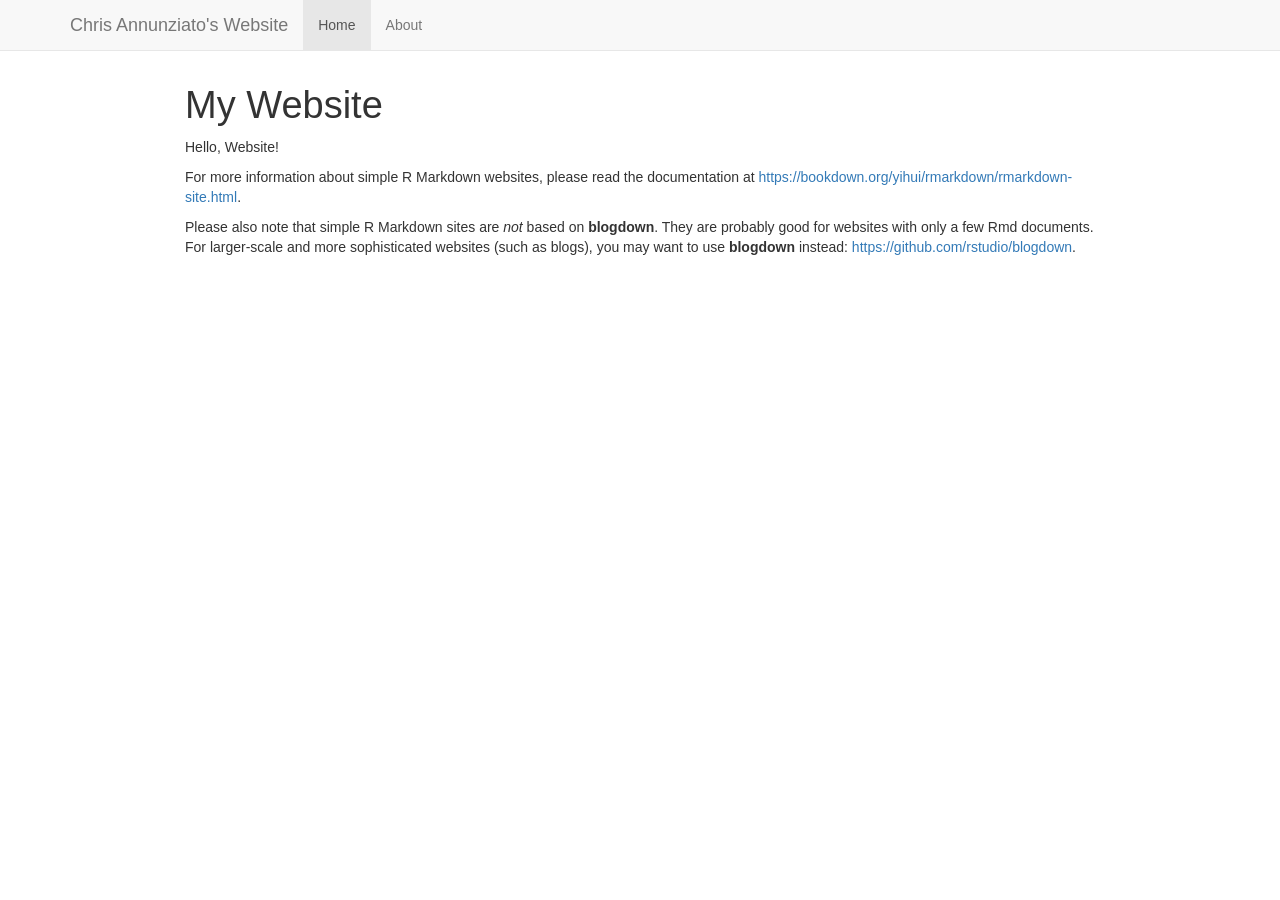
==== docs/index.html @ 18cbcf81 "first commit" ====
<!DOCTYPE html>

<html>

<head>

<meta charset="utf-8" />
<meta name="generator" content="pandoc" />
<meta http-equiv="X-UA-Compatible" content="IE=EDGE" />




<title>My Website</title>

<script src="site_libs/header-attrs-2.30/header-attrs.js"></script>
<script src="site_libs/jquery-3.6.0/jquery-3.6.0.min.js"></script>
<meta name="viewport" content="width=device-width, initial-scale=1" />
<link href="site_libs/bootstrap-3.3.5/css/bootstrap.min.css" rel="stylesheet" />
<script src="site_libs/bootstrap-3.3.5/js/bootstrap.min.js"></script>
<script src="site_libs/bootstrap-3.3.5/shim/html5shiv.min.js"></script>
<script src="site_libs/bootstrap-3.3.5/shim/respond.min.js"></script>
<style>h1 {font-size: 34px;}
       h1.title {font-size: 38px;}
       h2 {font-size: 30px;}
       h3 {font-size: 24px;}
       h4 {font-size: 18px;}
       h5 {font-size: 16px;}
       h6 {font-size: 12px;}
       code {color: inherit; background-color: rgba(0, 0, 0, 0.04);}
       pre:not([class]) { background-color: white }</style>
<script src="site_libs/navigation-1.1/tabsets.js"></script>
<link href="site_libs/highlightjs-9.12.0/default.css" rel="stylesheet" />
<script src="site_libs/highlightjs-9.12.0/highlight.js"></script>

<style type="text/css">
  code{white-space: pre-wrap;}
  span.smallcaps{font-variant: small-caps;}
  span.underline{text-decoration: underline;}
  div.column{display: inline-block; vertical-align: top; width: 50%;}
  div.hanging-indent{margin-left: 1.5em; text-indent: -1.5em;}
  ul.task-list{list-style: none;}
    </style>

<style type="text/css">code{white-space: pre;}</style>
<script type="text/javascript">
if (window.hljs) {
  hljs.configure({languages: []});
  hljs.initHighlightingOnLoad();
  if (document.readyState && document.readyState === "complete") {
    window.setTimeout(function() { hljs.initHighlighting(); }, 0);
  }
}
</script>









<style type = "text/css">
.main-container {
  max-width: 940px;
  margin-left: auto;
  margin-right: auto;
}
img {
  max-width:100%;
}
.tabbed-pane {
  padding-top: 12px;
}
.html-widget {
  margin-bottom: 20px;
}
button.code-folding-btn:focus {
  outline: none;
}
summary {
  display: list-item;
}
details > summary > p:only-child {
  display: inline;
}
pre code {
  padding: 0;
}
</style>


<style type="text/css">
.dropdown-submenu {
  position: relative;
}
.dropdown-submenu>.dropdown-menu {
  top: 0;
  left: 100%;
  margin-top: -6px;
  margin-left: -1px;
  border-radius: 0 6px 6px 6px;
}
.dropdown-submenu:hover>.dropdown-menu {
  display: block;
}
.dropdown-submenu>a:after {
  display: block;
  content: " ";
  float: right;
  width: 0;
  height: 0;
  border-color: transparent;
  border-style: solid;
  border-width: 5px 0 5px 5px;
  border-left-color: #cccccc;
  margin-top: 5px;
  margin-right: -10px;
}
.dropdown-submenu:hover>a:after {
  border-left-color: #adb5bd;
}
.dropdown-submenu.pull-left {
  float: none;
}
.dropdown-submenu.pull-left>.dropdown-menu {
  left: -100%;
  margin-left: 10px;
  border-radius: 6px 0 6px 6px;
}
</style>

<script type="text/javascript">
// manage active state of menu based on current page
$(document).ready(function () {
  // active menu anchor
  href = window.location.pathname
  href = href.substr(href.lastIndexOf('/') + 1)
  if (href === "")
    href = "index.html";
  var menuAnchor = $('a[href="' + href + '"]');

  // mark the anchor link active (and if it's in a dropdown, also mark that active)
  var dropdown = menuAnchor.closest('li.dropdown');
  if (window.bootstrap) { // Bootstrap 4+
    menuAnchor.addClass('active');
    dropdown.find('> .dropdown-toggle').addClass('active');
  } else { // Bootstrap 3
    menuAnchor.parent().addClass('active');
    dropdown.addClass('active');
  }

  // Navbar adjustments
  var navHeight = $(".navbar").first().height() + 15;
  var style = document.createElement('style');
  var pt = "padding-top: " + navHeight + "px; ";
  var mt = "margin-top: -" + navHeight + "px; ";
  var css = "";
  // offset scroll position for anchor links (for fixed navbar)
  for (var i = 1; i <= 6; i++) {
    css += ".section h" + i + "{ " + pt + mt + "}\n";
  }
  style.innerHTML = "body {" + pt + "padding-bottom: 40px; }\n" + css;
  document.head.appendChild(style);
});
</script>

<!-- tabsets -->

<style type="text/css">
.tabset-dropdown > .nav-tabs {
  display: inline-table;
  max-height: 500px;
  min-height: 44px;
  overflow-y: auto;
  border: 1px solid #ddd;
  border-radius: 4px;
}

.tabset-dropdown > .nav-tabs > li.active:before, .tabset-dropdown > .nav-tabs.nav-tabs-open:before {
  content: "\e259";
  font-family: 'Glyphicons Halflings';
  display: inline-block;
  padding: 10px;
  border-right: 1px solid #ddd;
}

.tabset-dropdown > .nav-tabs.nav-tabs-open > li.active:before {
  content: "\e258";
  font-family: 'Glyphicons Halflings';
  border: none;
}

.tabset-dropdown > .nav-tabs > li.active {
  display: block;
}

.tabset-dropdown > .nav-tabs > li > a,
.tabset-dropdown > .nav-tabs > li > a:focus,
.tabset-dropdown > .nav-tabs > li > a:hover {
  border: none;
  display: inline-block;
  border-radius: 4px;
  background-color: transparent;
}

.tabset-dropdown > .nav-tabs.nav-tabs-open > li {
  display: block;
  float: none;
}

.tabset-dropdown > .nav-tabs > li {
  display: none;
}
</style>

<!-- code folding -->




</head>

<body>


<div class="container-fluid main-container">




<div class="navbar navbar-default  navbar-fixed-top" role="navigation">
  <div class="container">
    <div class="navbar-header">
      <button type="button" class="navbar-toggle collapsed" data-toggle="collapse" data-bs-toggle="collapse" data-target="#navbar" data-bs-target="#navbar">
        <span class="icon-bar"></span>
        <span class="icon-bar"></span>
        <span class="icon-bar"></span>
      </button>
      <a class="navbar-brand" href="index.html">Chris Annunziato's Website</a>
    </div>
    <div id="navbar" class="navbar-collapse collapse">
      <ul class="nav navbar-nav">
        <li>
  <a href="index.html">Home</a>
</li>
<li>
  <a href="about.html">About</a>
</li>
      </ul>
      <ul class="nav navbar-nav navbar-right">
        
      </ul>
    </div><!--/.nav-collapse -->
  </div><!--/.container -->
</div><!--/.navbar -->

<div id="header">



<h1 class="title toc-ignore">My Website</h1>

</div>


<p>Hello, Website!</p>
<p>For more information about simple R Markdown websites, please read
the documentation at <a
href="https://bookdown.org/yihui/rmarkdown/rmarkdown-site.html"
class="uri">https://bookdown.org/yihui/rmarkdown/rmarkdown-site.html</a>.</p>
<p>Please also note that simple R Markdown sites are <em>not</em> based
on <strong>blogdown</strong>. They are probably good for websites with
only a few Rmd documents. For larger-scale and more sophisticated
websites (such as blogs), you may want to use <strong>blogdown</strong>
instead: <a href="https://github.com/rstudio/blogdown"
class="uri">https://github.com/rstudio/blogdown</a>.</p>




</div>

<script>

// add bootstrap table styles to pandoc tables
function bootstrapStylePandocTables() {
  $('tr.odd').parent('tbody').parent('table').addClass('table table-condensed');
}
$(document).ready(function () {
  bootstrapStylePandocTables();
});


</script>

<!-- tabsets -->

<script>
$(document).ready(function () {
  window.buildTabsets("TOC");
});

$(document).ready(function () {
  $('.tabset-dropdown > .nav-tabs > li').click(function () {
    $(this).parent().toggleClass('nav-tabs-open');
  });
});
</script>

<!-- code folding -->


<!-- dynamically load mathjax for compatibility with self-contained -->
<script>
  (function () {
    var script = document.createElement("script");
    script.type = "text/javascript";
    script.src  = "https://mathjax.rstudio.com/latest/MathJax.js?config=TeX-AMS-MML_HTMLorMML";
    document.getElementsByTagName("head")[0].appendChild(script);
  })();
</script>

</body>
</html>
---- docs/site_libs/highlightjs-9.12.0/default.css ----
.hljs-literal {
  color: #990073;
}

.hljs-number {
  color: #099;
}

.hljs-comment {
  color: #998;
  font-style: italic;
}

.hljs-keyword {
  color: #900;
  font-weight: bold;
}

.hljs-string {
  color: #d14;
}
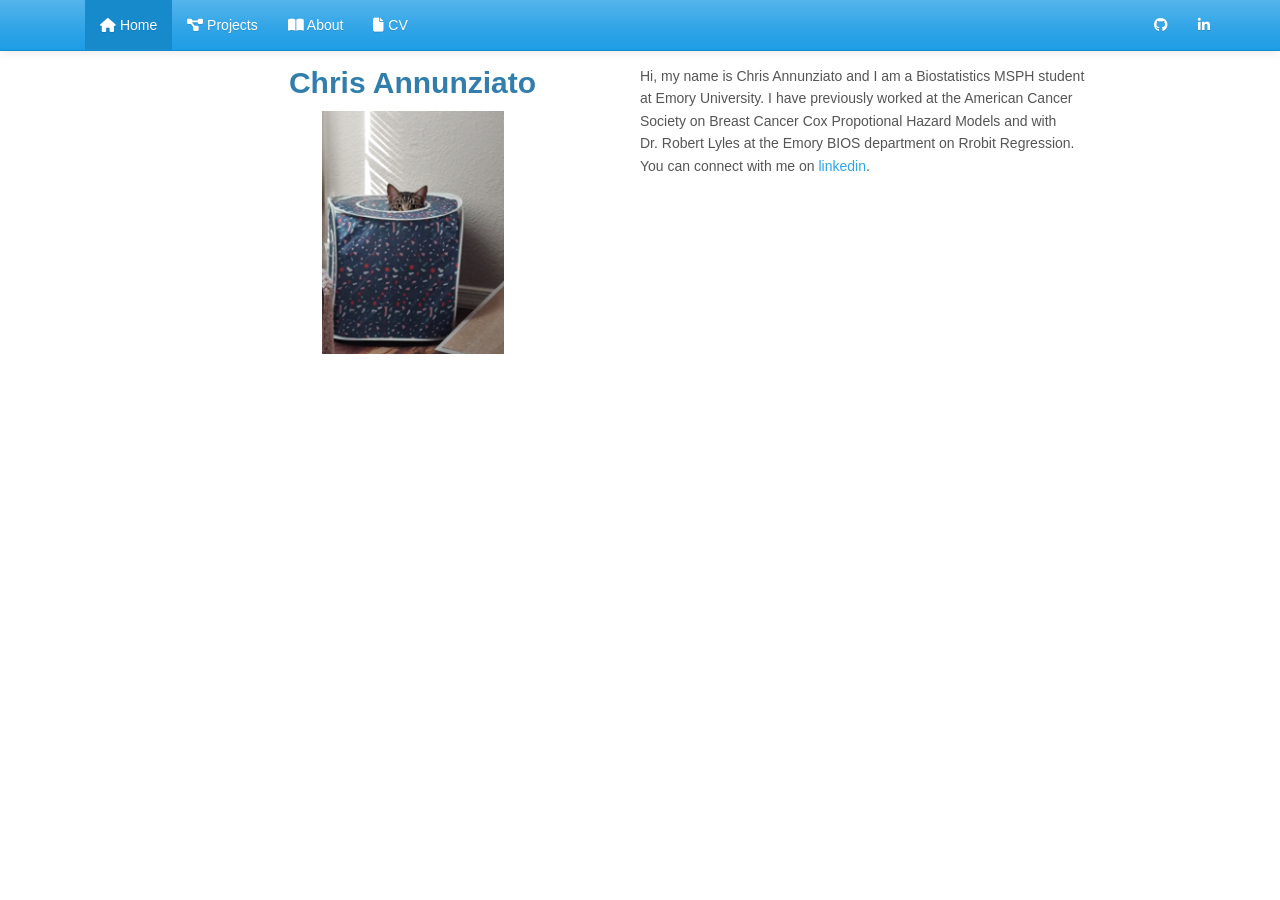
==== commit c9b9e46e: "updated pages and added cv/projects" ====
--- a/docs/index.html
+++ b/docs/index.html
@@ -11,12 +11,12 @@
 
 
 
-<title>My Website</title>
+<title>index.knit</title>
 
 <script src="site_libs/header-attrs-2.30/header-attrs.js"></script>
 <script src="site_libs/jquery-3.6.0/jquery-3.6.0.min.js"></script>
 <meta name="viewport" content="width=device-width, initial-scale=1" />
-<link href="site_libs/bootstrap-3.3.5/css/bootstrap.min.css" rel="stylesheet" />
+<link href="site_libs/bootstrap-3.3.5/css/cerulean.min.css" rel="stylesheet" />
 <script src="site_libs/bootstrap-3.3.5/js/bootstrap.min.js"></script>
 <script src="site_libs/bootstrap-3.3.5/shim/html5shiv.min.js"></script>
 <script src="site_libs/bootstrap-3.3.5/shim/respond.min.js"></script>
@@ -32,6 +32,8 @@
 <script src="site_libs/navigation-1.1/tabsets.js"></script>
 <link href="site_libs/highlightjs-9.12.0/default.css" rel="stylesheet" />
 <script src="site_libs/highlightjs-9.12.0/highlight.js"></script>
+<link href="site_libs/font-awesome-6.5.2/css/all.min.css" rel="stylesheet" />
+<link href="site_libs/font-awesome-6.5.2/css/v4-shims.min.css" rel="stylesheet" />
 
 <style type="text/css">
   code{white-space: pre-wrap;}
@@ -58,6 +60,7 @@
 
 
 
+<link rel="stylesheet" href="style.css" type="text/css" />
 
 
 
@@ -238,19 +241,52 @@
         <span class="icon-bar"></span>
         <span class="icon-bar"></span>
       </button>
-      <a class="navbar-brand" href="index.html">Chris Annunziato's Website</a>
+      <a class="navbar-brand" href="index.html"></a>
     </div>
     <div id="navbar" class="navbar-collapse collapse">
       <ul class="nav navbar-nav">
         <li>
-  <a href="index.html">Home</a>
+  <a href="index.html">
+    <span class="fa fa-home"></span>
+     
+    Home
+  </a>
 </li>
 <li>
-  <a href="about.html">About</a>
+  <a href="projects.html">
+    <span class="fa fa-diagram-project"></span>
+     
+    Projects
+  </a>
+</li>
+<li>
+  <a href="about.html">
+    <span class="fa fa-book-open"></span>
+     
+    About
+  </a>
+</li>
+<li>
+  <a href="files/CV.pdf">
+    <span class="fa fa-file"></span>
+     
+    CV
+  </a>
 </li>
       </ul>
       <ul class="nav navbar-nav navbar-right">
-        
+        <li>
+  <a href="https://github.com/cannun2">
+    <span class="fa fa-github"></span>
+     
+  </a>
+</li>
+<li>
+  <a href="https://www.linkedin.com/in/chris-annunziato-53b159280/">
+    <span class="fa fa-linkedin"></span>
+     
+  </a>
+</li>
       </ul>
     </div><!--/.nav-collapse -->
   </div><!--/.container -->
@@ -260,22 +296,25 @@
 
 
 
-<h1 class="title toc-ignore">My Website</h1>
-
-</div>
-
-
-<p>Hello, Website!</p>
-<p>For more information about simple R Markdown websites, please read
-the documentation at <a
-href="https://bookdown.org/yihui/rmarkdown/rmarkdown-site.html"
-class="uri">https://bookdown.org/yihui/rmarkdown/rmarkdown-site.html</a>.</p>
-<p>Please also note that simple R Markdown sites are <em>not</em> based
-on <strong>blogdown</strong>. They are probably good for websites with
-only a few Rmd documents. For larger-scale and more sophisticated
-websites (such as blogs), you may want to use <strong>blogdown</strong>
-instead: <a href="https://github.com/rstudio/blogdown"
-class="uri">https://github.com/rstudio/blogdown</a>.</p>
+
+</div>
+
+
+<div class="columns">
+<div class="column" style="text-align: center;">
+<div id="chris-annunziato" class="section level2">
+<h2>Chris Annunziato</h2>
+<p><img src="images/Henry.jpg" width="40%" style="display: block; margin: auto;" /></p>
+</div>
+</div><div class="column" style="text-align: left;">
+<p>Hi, my name is Chris Annunziato and I am a Biostatistics MSPH student
+at Emory University. I have previously worked at the American Cancer
+Society on Breast Cancer Cox Propotional Hazard Models and with
+Dr. Robert Lyles at the Emory BIOS department on Rrobit Regression. You
+can connect with me on <a
+href="https://www.linkedin.com/in/chris-annunziato-53b159280/">linkedin</a>.</p>
+</div>
+</div>
 
 
 
--- a/docs/site_libs/font-awesome-6.5.2/css/v4-shims.min.css
+++ b/docs/site_libs/font-awesome-6.5.2/css/v4-shims.min.css
@@ -0,0 +1,6 @@
+/*!
+ * Font Awesome Free 6.5.2 by @fontawesome - https://fontawesome.com
+ * License - https://fontawesome.com/license/free (Icons: CC BY 4.0, Fonts: SIL OFL 1.1, Code: MIT License)
+ * Copyright 2024 Fonticons, Inc.
+ */
+.fa.fa-glass:before{content:"\f000"}.fa.fa-envelope-o{font-family:"Font Awesome 6 Free";font-weight:400}.fa.fa-envelope-o:before{content:"\f0e0"}.fa.fa-star-o{font-family:"Font Awesome 6 Free";font-weight:400}.fa.fa-star-o:before{content:"\f005"}.fa.fa-close:before,.fa.fa-remove:before{content:"\f00d"}.fa.fa-gear:before{content:"\f013"}.fa.fa-trash-o{font-family:"Font Awesome 6 Free";font-weight:400}.fa.fa-trash-o:before{content:"\f2ed"}.fa.fa-home:before{content:"\f015"}.fa.fa-file-o{font-family:"Font Awesome 6 Free";font-weight:400}.fa.fa-file-o:before{content:"\f15b"}.fa.fa-clock-o{font-family:"Font Awesome 6 Free";font-weight:400}.fa.fa-clock-o:before{content:"\f017"}.fa.fa-arrow-circle-o-down{font-family:"Font Awesome 6 Free";font-weight:400}.fa.fa-arrow-circle-o-down:before{content:"\f358"}.fa.fa-arrow-circle-o-up{font-family:"Font Awesome 6 Free";font-weight:400}.fa.fa-arrow-circle-o-up:before{content:"\f35b"}.fa.fa-play-circle-o{font-family:"Font Awesome 6 Free";font-weight:400}.fa.fa-play-circle-o:before{content:"\f144"}.fa.fa-repeat:before,.fa.fa-rotate-right:before{content:"\f01e"}.fa.fa-refresh:before{content:"\f021"}.fa.fa-list-alt{font-family:"Font Awesome 6 Free";font-weight:400}.fa.fa-list-alt:before{content:"\f022"}.fa.fa-dedent:before{content:"\f03b"}.fa.fa-video-camera:before{content:"\f03d"}.fa.fa-picture-o{font-family:"Font Awesome 6 Free";font-weight:400}.fa.fa-picture-o:before{content:"\f03e"}.fa.fa-photo{font-family:"Font Awesome 6 Free";font-weight:400}.fa.fa-photo:before{content:"\f03e"}.fa.fa-image{font-family:"Font Awesome 6 Free";font-weight:400}.fa.fa-image:before{content:"\f03e"}.fa.fa-map-marker:before{content:"\f3c5"}.fa.fa-pencil-square-o{font-family:"Font Awesome 6 Free";font-weight:400}.fa.fa-pencil-square-o:before{content:"\f044"}.fa.fa-edit{font-family:"Font Awesome 6 Free";font-weight:400}.fa.fa-edit:before{content:"\f044"}.fa.fa-share-square-o:before{content:"\f14d"}.fa.fa-check-square-o{font-family:"Font Awesome 6 Free";font-weight:400}.fa.fa-check-square-o:before{content:"\f14a"}.fa.fa-arrows:before{content:"\f0b2"}.fa.fa-times-circle-o{font-family:"Font Awesome 6 Free";font-weight:400}.fa.fa-times-circle-o:before{content:"\f057"}.fa.fa-check-circle-o{font-family:"Font Awesome 6 Free";font-weight:400}.fa.fa-check-circle-o:before{content:"\f058"}.fa.fa-mail-forward:before{content:"\f064"}.fa.fa-expand:before{content:"\f424"}.fa.fa-compress:before{content:"\f422"}.fa.fa-eye,.fa.fa-eye-slash{font-family:"Font Awesome 6 Free";font-weight:400}.fa.fa-warning:before{content:"\f071"}.fa.fa-calendar:before{content:"\f073"}.fa.fa-arrows-v:before{content:"\f338"}.fa.fa-arrows-h:before{content:"\f337"}.fa.fa-bar-chart-o:before,.fa.fa-bar-chart:before{content:"\e0e3"}.fa.fa-twitter-square{font-family:"Font Awesome 6 Brands";font-weight:400}.fa.fa-twitter-square:before{content:"\f081"}.fa.fa-facebook-square{font-family:"Font Awesome 6 Brands";font-weight:400}.fa.fa-facebook-square:before{content:"\f082"}.fa.fa-gears:before{content:"\f085"}.fa.fa-thumbs-o-up{font-family:"Font Awesome 6 Free";font-weight:400}.fa.fa-thumbs-o-up:before{content:"\f164"}.fa.fa-thumbs-o-down{font-family:"Font Awesome 6 Free";font-weight:400}.fa.fa-thumbs-o-down:before{content:"\f165"}.fa.fa-heart-o{font-family:"Font Awesome 6 Free";font-weight:400}.fa.fa-heart-o:before{content:"\f004"}.fa.fa-sign-out:before{content:"\f2f5"}.fa.fa-linkedin-square{font-family:"Font Awesome 6 Brands";font-weight:400}.fa.fa-linkedin-square:before{content:"\f08c"}.fa.fa-thumb-tack:before{content:"\f08d"}.fa.fa-external-link:before{content:"\f35d"}.fa.fa-sign-in:before{content:"\f2f6"}.fa.fa-github-square{font-family:"Font Awesome 6 Brands";font-weight:400}.fa.fa-github-square:before{content:"\f092"}.fa.fa-lemon-o{font-family:"Font Awesome 6 Free";font-weight:400}.fa.fa-lemon-o:before{content:"\f094"}.fa.fa-square-o{font-family:"Font Awesome 6 Free";font-weight:400}.fa.fa-square-o:before{content:"\f0c8"}.fa.fa-bookmark-o{font-family:"Font Awesome 6 Free";font-weight:400}.fa.fa-bookmark-o:before{content:"\f02e"}.fa.fa-facebook,.fa.fa-twitter{font-family:"Font Awesome 6 Brands";font-weight:400}.fa.fa-facebook:before{content:"\f39e"}.fa.fa-facebook-f{font-family:"Font Awesome 6 Brands";font-weight:400}.fa.fa-facebook-f:before{content:"\f39e"}.fa.fa-github{font-family:"Font Awesome 6 Brands";font-weight:400}.fa.fa-credit-card{font-family:"Font Awesome 6 Free";font-weight:400}.fa.fa-feed:before{content:"\f09e"}.fa.fa-hdd-o{font-family:"Font Awesome 6 Free";font-weight:400}.fa.fa-hdd-o:before{content:"\f0a0"}.fa.fa-hand-o-right{font-family:"Font Awesome 6 Free";font-weight:400}.fa.fa-hand-o-right:before{content:"\f0a4"}.fa.fa-hand-o-left{font-family:"Font Awesome 6 Free";font-weight:400}.fa.fa-hand-o-left:before{content:"\f0a5"}.fa.fa-hand-o-up{font-family:"Font Awesome 6 Free";font-weight:400}.fa.fa-hand-o-up:before{content:"\f0a6"}.fa.fa-hand-o-down{font-family:"Font Awesome 6 Free";font-weight:400}.fa.fa-hand-o-down:before{content:"\f0a7"}.fa.fa-globe:before{content:"\f57d"}.fa.fa-tasks:before{content:"\f828"}.fa.fa-arrows-alt:before{content:"\f31e"}.fa.fa-group:before{content:"\f0c0"}.fa.fa-chain:before{content:"\f0c1"}.fa.fa-cut:before{content:"\f0c4"}.fa.fa-files-o{font-family:"Font Awesome 6 Free";font-weight:400}.fa.fa-files-o:before{content:"\f0c5"}.fa.fa-floppy-o{font-family:"Font Awesome 6 Free";font-weight:400}.fa.fa-floppy-o:before{content:"\f0c7"}.fa.fa-save{font-family:"Font Awesome 6 Free";font-weight:400}.fa.fa-save:before{content:"\f0c7"}.fa.fa-navicon:before,.fa.fa-reorder:before{content:"\f0c9"}.fa.fa-magic:before{content:"\e2ca"}.fa.fa-pinterest,.fa.fa-pinterest-square{font-family:"Font Awesome 6 Brands";font-weight:400}.fa.fa-pinterest-square:before{content:"\f0d3"}.fa.fa-google-plus-square{font-family:"Font Awesome 6 Brands";font-weight:400}.fa.fa-google-plus-square:before{content:"\f0d4"}.fa.fa-google-plus{font-family:"Font Awesome 6 Brands";font-weight:400}.fa.fa-google-plus:before{content:"\f0d5"}.fa.fa-money:before{content:"\f3d1"}.fa.fa-unsorted:before{content:"\f0dc"}.fa.fa-sort-desc:before{content:"\f0dd"}.fa.fa-sort-asc:before{content:"\f0de"}.fa.fa-linkedin{font-family:"Font Awesome 6 Brands";font-weight:400}.fa.fa-linkedin:before{content:"\f0e1"}.fa.fa-rotate-left:before{content:"\f0e2"}.fa.fa-legal:before{content:"\f0e3"}.fa.fa-dashboard:before,.fa.fa-tachometer:before{content:"\f625"}.fa.fa-comment-o{font-family:"Font Awesome 6 Free";font-weight:400}.fa.fa-comment-o:before{content:"\f075"}.fa.fa-comments-o{font-family:"Font Awesome 6 Free";font-weight:400}.fa.fa-comments-o:before{content:"\f086"}.fa.fa-flash:before{content:"\f0e7"}.fa.fa-clipboard:before{content:"\f0ea"}.fa.fa-lightbulb-o{font-family:"Font Awesome 6 Free";font-weight:400}.fa.fa-lightbulb-o:before{content:"\f0eb"}.fa.fa-exchange:before{content:"\f362"}.fa.fa-cloud-download:before{content:"\f0ed"}.fa.fa-cloud-upload:before{content:"\f0ee"}.fa.fa-bell-o{font-family:"Font Awesome 6 Free";font-weight:400}.fa.fa-bell-o:before{content:"\f0f3"}.fa.fa-cutlery:before{content:"\f2e7"}.fa.fa-file-text-o{font-family:"Font Awesome 6 Free";font-weight:400}.fa.fa-file-text-o:before{content:"\f15c"}.fa.fa-building-o{font-family:"Font Awesome 6 Free";font-weight:400}.fa.fa-building-o:before{content:"\f1ad"}.fa.fa-hospital-o{font-family:"Font Awesome 6 Free";font-weight:400}.fa.fa-hospital-o:before{content:"\f0f8"}.fa.fa-tablet:before{content:"\f3fa"}.fa.fa-mobile-phone:before,.fa.fa-mobile:before{content:"\f3cd"}.fa.fa-circle-o{font-family:"Font Awesome 6 Free";font-weight:400}.fa.fa-circle-o:before{content:"\f111"}.fa.fa-mail-reply:before{content:"\f3e5"}.fa.fa-github-alt{font-family:"Font Awesome 6 Brands";font-weight:400}.fa.fa-folder-o{font-family:"Font Awesome 6 Free";font-weight:400}.fa.fa-folder-o:before{content:"\f07b"}.fa.fa-folder-open-o{font-family:"Font Awesome 6 Free";font-weight:400}.fa.fa-folder-open-o:before{content:"\f07c"}.fa.fa-smile-o{font-family:"Font Awesome 6 Free";font-weight:400}.fa.fa-smile-o:before{content:"\f118"}.fa.fa-frown-o{font-family:"Font Awesome 6 Free";font-weight:400}.fa.fa-frown-o:before{content:"\f119"}.fa.fa-meh-o{font-family:"Font Awesome 6 Free";font-weight:400}.fa.fa-meh-o:before{content:"\f11a"}.fa.fa-keyboard-o{font-family:"Font Awesome 6 Free";font-weight:400}.fa.fa-keyboard-o:before{content:"\f11c"}.fa.fa-flag-o{font-family:"Font Awesome 6 Free";font-weight:400}.fa.fa-flag-o:before{content:"\f024"}.fa.fa-mail-reply-all:before{content:"\f122"}.fa.fa-star-half-o{font-family:"Font Awesome 6 Free";font-weight:400}.fa.fa-star-half-o:before{content:"\f5c0"}.fa.fa-star-half-empty{font-family:"Font Awesome 6 Free";font-weight:400}.fa.fa-star-half-empty:before{content:"\f5c0"}.fa.fa-star-half-full{font-family:"Font Awesome 6 Free";font-weight:400}.fa.fa-star-half-full:before{content:"\f5c0"}.fa.fa-code-fork:before{content:"\f126"}.fa.fa-chain-broken:before,.fa.fa-unlink:before{content:"\f127"}.fa.fa-calendar-o{font-family:"Font Awesome 6 Free";font-weight:400}.fa.fa-calendar-o:before{content:"\f133"}.fa.fa-css3,.fa.fa-html5,.fa.fa-maxcdn{font-family:"Font Awesome 6 Brands";font-weight:400}.fa.fa-unlock-alt:before{content:"\f09c"}.fa.fa-minus-square-o{font-family:"Font Awesome 6 Free";font-weight:400}.fa.fa-minus-square-o:before{content:"\f146"}.fa.fa-level-up:before{content:"\f3bf"}.fa.fa-level-down:before{content:"\f3be"}.fa.fa-pencil-square:before{content:"\f14b"}.fa.fa-external-link-square:before{content:"\f360"}.fa.fa-compass{font-family:"Font Awesome 6 Free";font-weight:400}.fa.fa-caret-square-o-down{font-family:"Font Awesome 6 Free";font-weight:400}.fa.fa-caret-square-o-down:before{content:"\f150"}.fa.fa-toggle-down{font-family:"Font Awesome 6 Free";font-weight:400}.fa.fa-toggle-down:before{content:"\f150"}.fa.fa-caret-square-o-up{font-family:"Font Awesome 6 Free";font-weight:400}.fa.fa-caret-square-o-up:before{content:"\f151"}.fa.fa-toggle-up{font-family:"Font Awesome 6 Free";font-weight:400}.fa.fa-toggle-up:before{content:"\f151"}.fa.fa-caret-square-o-right{font-family:"Font Awesome 6 Free";font-weight:400}.fa.fa-caret-square-o-right:before{content:"\f152"}.fa.fa-toggle-right{font-family:"Font Awesome 6 Free";font-weight:400}.fa.fa-toggle-right:before{content:"\f152"}.fa.fa-eur:before,.fa.fa-euro:before{content:"\f153"}.fa.fa-gbp:before{content:"\f154"}.fa.fa-dollar:before,.fa.fa-usd:before{content:"\24"}.fa.fa-inr:before,.fa.fa-rupee:before{content:"\e1bc"}.fa.fa-cny:before,.fa.fa-jpy:before,.fa.fa-rmb:before,.fa.fa-yen:before{content:"\f157"}.fa.fa-rouble:before,.fa.fa-rub:before,.fa.fa-ruble:before{content:"\f158"}.fa.fa-krw:before,.fa.fa-won:before{content:"\f159"}.fa.fa-bitcoin,.fa.fa-btc{font-family:"Font Awesome 6 Brands";font-weight:400}.fa.fa-bitcoin:before{content:"\f15a"}.fa.fa-file-text:before{content:"\f15c"}.fa.fa-sort-alpha-asc:before{content:"\f15d"}.fa.fa-sort-alpha-desc:before{content:"\f881"}.fa.fa-sort-amount-asc:before{content:"\f884"}.fa.fa-sort-amount-desc:before{content:"\f160"}.fa.fa-sort-numeric-asc:before{content:"\f162"}.fa.fa-sort-numeric-desc:before{content:"\f886"}.fa.fa-youtube-square{font-family:"Font Awesome 6 Brands";font-weight:400}.fa.fa-youtube-square:before{content:"\f431"}.fa.fa-xing,.fa.fa-xing-square,.fa.fa-youtube{font-family:"Font Awesome 6 Brands";font-weight:400}.fa.fa-xing-square:before{content:"\f169"}.fa.fa-youtube-play{font-family:"Font Awesome 6 Brands";font-weight:400}.fa.fa-youtube-play:before{content:"\f167"}.fa.fa-adn,.fa.fa-bitbucket,.fa.fa-bitbucket-square,.fa.fa-dropbox,.fa.fa-flickr,.fa.fa-instagram,.fa.fa-stack-overflow{font-family:"Font Awesome 6 Brands";font-weight:400}.fa.fa-bitbucket-square:before{content:"\f171"}.fa.fa-tumblr,.fa.fa-tumblr-square{font-family:"Font Awesome 6 Brands";font-weight:400}.fa.fa-tumblr-square:before{content:"\f174"}.fa.fa-long-arrow-down:before{content:"\f309"}.fa.fa-long-arrow-up:before{content:"\f30c"}.fa.fa-long-arrow-left:before{content:"\f30a"}.fa.fa-long-arrow-right:before{content:"\f30b"}.fa.fa-android,.fa.fa-apple,.fa.fa-dribbble,.fa.fa-foursquare,.fa.fa-gittip,.fa.fa-gratipay,.fa.fa-linux,.fa.fa-skype,.fa.fa-trello,.fa.fa-windows{font-family:"Font Awesome 6 Brands";font-weight:400}.fa.fa-gittip:before{content:"\f184"}.fa.fa-sun-o{font-family:"Font Awesome 6 Free";font-weight:400}.fa.fa-sun-o:before{content:"\f185"}.fa.fa-moon-o{font-family:"Font Awesome 6 Free";font-weight:400}.fa.fa-moon-o:before{content:"\f186"}.fa.fa-pagelines,.fa.fa-renren,.fa.fa-stack-exchange,.fa.fa-vk,.fa.fa-weibo{font-family:"Font Awesome 6 Brands";font-weight:400}.fa.fa-arrow-circle-o-right{font-family:"Font Awesome 6 Free";font-weight:400}.fa.fa-arrow-circle-o-right:before{content:"\f35a"}.fa.fa-arrow-circle-o-left{font-family:"Font Awesome 6 Free";font-weight:400}.fa.fa-arrow-circle-o-left:before{content:"\f359"}.fa.fa-caret-square-o-left{font-family:"Font Awesome 6 Free";font-weight:400}.fa.fa-caret-square-o-left:before{content:"\f191"}.fa.fa-toggle-left{font-family:"Font Awesome 6 Free";font-weight:400}.fa.fa-toggle-left:before{content:"\f191"}.fa.fa-dot-circle-o{font-family:"Font Awesome 6 Free";font-weight:400}.fa.fa-dot-circle-o:before{content:"\f192"}.fa.fa-vimeo-square{font-family:"Font Awesome 6 Brands";font-weight:400}.fa.fa-vimeo-square:before{content:"\f194"}.fa.fa-try:before,.fa.fa-turkish-lira:before{content:"\e2bb"}.fa.fa-plus-square-o{font-family:"Font Awesome 6 Free";font-weight:400}.fa.fa-plus-square-o:before{content:"\f0fe"}.fa.fa-openid,.fa.fa-slack,.fa.fa-wordpress{font-family:"Font Awesome 6 Brands";font-weight:400}.fa.fa-bank:before,.fa.fa-institution:before{content:"\f19c"}.fa.fa-mortar-board:before{content:"\f19d"}.fa.fa-google,.fa.fa-reddit,.fa.fa-reddit-square,.fa.fa-yahoo{font-family:"Font Awesome 6 Brands";font-weight:400}.fa.fa-reddit-square:before{content:"\f1a2"}.fa.fa-behance,.fa.fa-behance-square,.fa.fa-delicious,.fa.fa-digg,.fa.fa-drupal,.fa.fa-joomla,.fa.fa-pied-piper-alt,.fa.fa-pied-piper-pp,.fa.fa-stumbleupon,.fa.fa-stumbleupon-circle{font-family:"Font Awesome 6 Brands";font-weight:400}.fa.fa-behance-square:before{content:"\f1b5"}.fa.fa-steam,.fa.fa-steam-square{font-family:"Font Awesome 6 Brands";font-weight:400}.fa.fa-steam-square:before{content:"\f1b7"}.fa.fa-automobile:before{content:"\f1b9"}.fa.fa-cab:before{content:"\f1ba"}.fa.fa-deviantart,.fa.fa-soundcloud,.fa.fa-spotify{font-family:"Font Awesome 6 Brands";font-weight:400}.fa.fa-file-pdf-o{font-family:"Font Awesome 6 Free";font-weight:400}.fa.fa-file-pdf-o:before{content:"\f1c1"}.fa.fa-file-word-o{font-family:"Font Awesome 6 Free";font-weight:400}.fa.fa-file-word-o:before{content:"\f1c2"}.fa.fa-file-excel-o{font-family:"Font Awesome 6 Free";font-weight:400}.fa.fa-file-excel-o:before{content:"\f1c3"}.fa.fa-file-powerpoint-o{font-family:"Font Awesome 6 Free";font-weight:400}.fa.fa-file-powerpoint-o:before{content:"\f1c4"}.fa.fa-file-image-o{font-family:"Font Awesome 6 Free";font-weight:400}.fa.fa-file-image-o:before{content:"\f1c5"}.fa.fa-file-photo-o{font-family:"Font Awesome 6 Free";font-weight:400}.fa.fa-file-photo-o:before{content:"\f1c5"}.fa.fa-file-picture-o{font-family:"Font Awesome 6 Free";font-weight:400}.fa.fa-file-picture-o:before{content:"\f1c5"}.fa.fa-file-archive-o{font-family:"Font Awesome 6 Free";font-weight:400}.fa.fa-file-archive-o:before{content:"\f1c6"}.fa.fa-file-zip-o{font-family:"Font Awesome 6 Free";font-weight:400}.fa.fa-file-zip-o:before{content:"\f1c6"}.fa.fa-file-audio-o{font-family:"Font Awesome 6 Free";font-weight:400}.fa.fa-file-audio-o:before{content:"\f1c7"}.fa.fa-file-sound-o{font-family:"Font Awesome 6 Free";font-weight:400}.fa.fa-file-sound-o:before{content:"\f1c7"}.fa.fa-file-video-o{font-family:"Font Awesome 6 Free";font-weight:400}.fa.fa-file-video-o:before{content:"\f1c8"}.fa.fa-file-movie-o{font-family:"Font Awesome 6 Free";font-weight:400}.fa.fa-file-movie-o:before{content:"\f1c8"}.fa.fa-file-code-o{font-family:"Font Awesome 6 Free";font-weight:400}.fa.fa-file-code-o:before{content:"\f1c9"}.fa.fa-codepen,.fa.fa-jsfiddle,.fa.fa-vine{font-family:"Font Awesome 6 Brands";font-weight:400}.fa.fa-life-bouy:before,.fa.fa-life-buoy:before,.fa.fa-life-saver:before,.fa.fa-support:before{content:"\f1cd"}.fa.fa-circle-o-notch:before{content:"\f1ce"}.fa.fa-ra,.fa.fa-rebel{font-family:"Font Awesome 6 Brands";font-weight:400}.fa.fa-ra:before{content:"\f1d0"}.fa.fa-resistance{font-family:"Font Awesome 6 Brands";font-weight:400}.fa.fa-resistance:before{content:"\f1d0"}.fa.fa-empire,.fa.fa-ge{font-family:"Font Awesome 6 Brands";font-weight:400}.fa.fa-ge:before{content:"\f1d1"}.fa.fa-git-square{font-family:"Font Awesome 6 Brands";font-weight:400}.fa.fa-git-square:before{content:"\f1d2"}.fa.fa-git,.fa.fa-hacker-news,.fa.fa-y-combinator-square{font-family:"Font Awesome 6 Brands";font-weight:400}.fa.fa-y-combinator-square:before{content:"\f1d4"}.fa.fa-yc-square{font-family:"Font Awesome 6 Brands";font-weight:400}.fa.fa-yc-square:before{content:"\f1d4"}.fa.fa-qq,.fa.fa-tencent-weibo,.fa.fa-wechat,.fa.fa-weixin{font-family:"Font Awesome 6 Brands";font-weight:400}.fa.fa-wechat:before{content:"\f1d7"}.fa.fa-send:before{content:"\f1d8"}.fa.fa-paper-plane-o{font-family:"Font Awesome 6 Free";font-weight:400}.fa.fa-paper-plane-o:before{content:"\f1d8"}.fa.fa-send-o{font-family:"Font Awesome 6 Free";font-weight:400}.fa.fa-send-o:before{content:"\f1d8"}.fa.fa-circle-thin{font-family:"Font Awesome 6 Free";font-weight:400}.fa.fa-circle-thin:before{content:"\f111"}.fa.fa-header:before{content:"\f1dc"}.fa.fa-futbol-o{font-family:"Font Awesome 6 Free";font-weight:400}.fa.fa-futbol-o:before{content:"\f1e3"}.fa.fa-soccer-ball-o{font-family:"Font Awesome 6 Free";font-weight:400}.fa.fa-soccer-ball-o:before{content:"\f1e3"}.fa.fa-slideshare,.fa.fa-twitch,.fa.fa-yelp{font-family:"Font Awesome 6 Brands";font-weight:400}.fa.fa-newspaper-o{font-family:"Font Awesome 6 Free";font-weight:400}.fa.fa-newspaper-o:before{content:"\f1ea"}.fa.fa-cc-amex,.fa.fa-cc-discover,.fa.fa-cc-mastercard,.fa.fa-cc-paypal,.fa.fa-cc-stripe,.fa.fa-cc-visa,.fa.fa-google-wallet,.fa.fa-paypal{font-family:"Font Awesome 6 Brands";font-weight:400}.fa.fa-bell-slash-o{font-family:"Font Awesome 6 Free";font-weight:400}.fa.fa-bell-slash-o:before{content:"\f1f6"}.fa.fa-trash:before{content:"\f2ed"}.fa.fa-copyright{font-family:"Font Awesome 6 Free";font-weight:400}.fa.fa-eyedropper:before{content:"\f1fb"}.fa.fa-area-chart:before{content:"\f1fe"}.fa.fa-pie-chart:before{content:"\f200"}.fa.fa-line-chart:before{content:"\f201"}.fa.fa-lastfm,.fa.fa-lastfm-square{font-family:"Font Awesome 6 Brands";font-weight:400}.fa.fa-lastfm-square:before{content:"\f203"}.fa.fa-angellist,.fa.fa-ioxhost{font-family:"Font Awesome 6 Brands";font-weight:400}.fa.fa-cc{font-family:"Font Awesome 6 Free";font-weight:400}.fa.fa-cc:before{content:"\f20a"}.fa.fa-ils:before,.fa.fa-shekel:before,.fa.fa-sheqel:before{content:"\f20b"}.fa.fa-buysellads,.fa.fa-connectdevelop,.fa.fa-dashcube,.fa.fa-forumbee,.fa.fa-leanpub,.fa.fa-sellsy,.fa.fa-shirtsinbulk,.fa.fa-simplybuilt,.fa.fa-skyatlas{font-family:"Font Awesome 6 Brands";font-weight:400}.fa.fa-diamond{font-family:"Font Awesome 6 Free";font-weight:400}.fa.fa-diamond:before{content:"\f3a5"}.fa.fa-intersex:before,.fa.fa-transgender:before{content:"\f224"}.fa.fa-transgender-alt:before{content:"\f225"}.fa.fa-facebook-official{font-family:"Font Awesome 6 Brands";font-weight:400}.fa.fa-facebook-official:before{content:"\f09a"}.fa.fa-pinterest-p,.fa.fa-whatsapp{font-family:"Font Awesome 6 Brands";font-weight:400}.fa.fa-hotel:before{content:"\f236"}.fa.fa-medium,.fa.fa-viacoin,.fa.fa-y-combinator,.fa.fa-yc{font-family:"Font Awesome 6 Brands";font-weight:400}.fa.fa-yc:before{content:"\f23b"}.fa.fa-expeditedssl,.fa.fa-opencart,.fa.fa-optin-monster{font-family:"Font Awesome 6 Brands";font-weight:400}.fa.fa-battery-4:before,.fa.fa-battery:before{content:"\f240"}.fa.fa-battery-3:before{content:"\f241"}.fa.fa-battery-2:before{content:"\f242"}.fa.fa-battery-1:before{content:"\f243"}.fa.fa-battery-0:before{content:"\f244"}.fa.fa-object-group,.fa.fa-object-ungroup,.fa.fa-sticky-note-o{font-family:"Font Awesome 6 Free";font-weight:400}.fa.fa-sticky-note-o:before{content:"\f249"}.fa.fa-cc-diners-club,.fa.fa-cc-jcb{font-family:"Font Awesome 6 Brands";font-weight:400}.fa.fa-clone{font-family:"Font Awesome 6 Free";font-weight:400}.fa.fa-hourglass-o:before{content:"\f254"}.fa.fa-hourglass-1:before{content:"\f251"}.fa.fa-hourglass-2:before{content:"\f252"}.fa.fa-hourglass-3:before{content:"\f253"}.fa.fa-hand-rock-o{font-family:"Font Awesome 6 Free";font-weight:400}.fa.fa-hand-rock-o:before{content:"\f255"}.fa.fa-hand-grab-o{font-family:"Font Awesome 6 Free";font-weight:400}.fa.fa-hand-grab-o:before{content:"\f255"}.fa.fa-hand-paper-o{font-family:"Font Awesome 6 Free";font-weight:400}.fa.fa-hand-paper-o:before{content:"\f256"}.fa.fa-hand-stop-o{font-family:"Font Awesome 6 Free";font-weight:400}.fa.fa-hand-stop-o:before{content:"\f256"}.fa.fa-hand-scissors-o{font-family:"Font Awesome 6 Free";font-weight:400}.fa.fa-hand-scissors-o:before{content:"\f257"}.fa.fa-hand-lizard-o{font-family:"Font Awesome 6 Free";font-weight:400}.fa.fa-hand-lizard-o:before{content:"\f258"}.fa.fa-hand-spock-o{font-family:"Font Awesome 6 Free";font-weight:400}.fa.fa-hand-spock-o:before{content:"\f259"}.fa.fa-hand-pointer-o{font-family:"Font Awesome 6 Free";font-weight:400}.fa.fa-hand-pointer-o:before{content:"\f25a"}.fa.fa-hand-peace-o{font-family:"Font Awesome 6 Free";font-weight:400}.fa.fa-hand-peace-o:before{content:"\f25b"}.fa.fa-registered{font-family:"Font Awesome 6 Free";font-weight:400}.fa.fa-creative-commons,.fa.fa-gg,.fa.fa-gg-circle,.fa.fa-odnoklassniki,.fa.fa-odnoklassniki-square{font-family:"Font Awesome 6 Brands";font-weight:400}.fa.fa-odnoklassniki-square:before{content:"\f264"}.fa.fa-chrome,.fa.fa-firefox,.fa.fa-get-pocket,.fa.fa-internet-explorer,.fa.fa-opera,.fa.fa-safari,.fa.fa-wikipedia-w{font-family:"Font Awesome 6 Brands";font-weight:400}.fa.fa-television:before{content:"\f26c"}.fa.fa-500px,.fa.fa-amazon,.fa.fa-contao{font-family:"Font Awesome 6 Brands";font-weight:400}.fa.fa-calendar-plus-o{font-family:"Font Awesome 6 Free";font-weight:400}.fa.fa-calendar-plus-o:before{content:"\f271"}.fa.fa-calendar-minus-o{font-family:"Font Awesome 6 Free";font-weight:400}.fa.fa-calendar-minus-o:before{content:"\f272"}.fa.fa-calendar-times-o{font-family:"Font Awesome 6 Free";font-weight:400}.fa.fa-calendar-times-o:before{content:"\f273"}.fa.fa-calendar-check-o{font-family:"Font Awesome 6 Free";font-weight:400}.fa.fa-calendar-check-o:before{content:"\f274"}.fa.fa-map-o{font-family:"Font Awesome 6 Free";font-weight:400}.fa.fa-map-o:before{content:"\f279"}.fa.fa-commenting:before{content:"\f4ad"}.fa.fa-commenting-o{font-family:"Font Awesome 6 Free";font-weight:400}.fa.fa-commenting-o:before{content:"\f4ad"}.fa.fa-houzz,.fa.fa-vimeo{font-family:"Font Awesome 6 Brands";font-weight:400}.fa.fa-vimeo:before{content:"\f27d"}.fa.fa-black-tie,.fa.fa-edge,.fa.fa-fonticons,.fa.fa-reddit-alien{font-family:"Font Awesome 6 Brands";font-weight:400}.fa.fa-credit-card-alt:before{content:"\f09d"}.fa.fa-codiepie,.fa.fa-fort-awesome,.fa.fa-mixcloud,.fa.fa-modx,.fa.fa-product-hunt,.fa.fa-scribd,.fa.fa-usb{font-family:"Font Awesome 6 Brands";font-weight:400}.fa.fa-pause-circle-o{font-family:"Font Awesome 6 Free";font-weight:400}.fa.fa-pause-circle-o:before{content:"\f28b"}.fa.fa-stop-circle-o{font-family:"Font Awesome 6 Free";font-weight:400}.fa.fa-stop-circle-o:before{content:"\f28d"}.fa.fa-bluetooth,.fa.fa-bluetooth-b,.fa.fa-envira,.fa.fa-gitlab,.fa.fa-wheelchair-alt,.fa.fa-wpbeginner,.fa.fa-wpforms{font-family:"Font Awesome 6 Brands";font-weight:400}.fa.fa-wheelchair-alt:before{content:"\f368"}.fa.fa-question-circle-o{font-family:"Font Awesome 6 Free";font-weight:400}.fa.fa-question-circle-o:before{content:"\f059"}.fa.fa-volume-control-phone:before{content:"\f2a0"}.fa.fa-asl-interpreting:before{content:"\f2a3"}.fa.fa-deafness:before,.fa.fa-hard-of-hearing:before{content:"\f2a4"}.fa.fa-glide,.fa.fa-glide-g{font-family:"Font Awesome 6 Brands";font-weight:400}.fa.fa-signing:before{content:"\f2a7"}.fa.fa-viadeo,.fa.fa-viadeo-square{font-family:"Font Awesome 6 Brands";font-weight:400}.fa.fa-viadeo-square:before{content:"\f2aa"}.fa.fa-snapchat,.fa.fa-snapchat-ghost{font-family:"Font Awesome 6 Brands";font-weight:400}.fa.fa-snapchat-ghost:before{content:"\f2ab"}.fa.fa-snapchat-square{font-family:"Font Awesome 6 Brands";font-weight:400}.fa.fa-snapchat-square:before{content:"\f2ad"}.fa.fa-first-order,.fa.fa-google-plus-official,.fa.fa-pied-piper,.fa.fa-themeisle,.fa.fa-yoast{font-family:"Font Awesome 6 Brands";font-weight:400}.fa.fa-google-plus-official:before{content:"\f2b3"}.fa.fa-google-plus-circle{font-family:"Font Awesome 6 Brands";font-weight:400}.fa.fa-google-plus-circle:before{content:"\f2b3"}.fa.fa-fa,.fa.fa-font-awesome{font-family:"Font Awesome 6 Brands";font-weight:400}.fa.fa-fa:before{content:"\f2b4"}.fa.fa-handshake-o{font-family:"Font Awesome 6 Free";font-weight:400}.fa.fa-handshake-o:before{content:"\f2b5"}.fa.fa-envelope-open-o{font-family:"Font Awesome 6 Free";font-weight:400}.fa.fa-envelope-open-o:before{content:"\f2b6"}.fa.fa-linode{font-family:"Font Awesome 6 Brands";font-weight:400}.fa.fa-address-book-o{font-family:"Font Awesome 6 Free";font-weight:400}.fa.fa-address-book-o:before{content:"\f2b9"}.fa.fa-vcard:before{content:"\f2bb"}.fa.fa-address-card-o{font-family:"Font Awesome 6 Free";font-weight:400}.fa.fa-address-card-o:before{content:"\f2bb"}.fa.fa-vcard-o{font-family:"Font Awesome 6 Free";font-weight:400}.fa.fa-vcard-o:before{content:"\f2bb"}.fa.fa-user-circle-o{font-family:"Font Awesome 6 Free";font-weight:400}.fa.fa-user-circle-o:before{content:"\f2bd"}.fa.fa-user-o{font-family:"Font Awesome 6 Free";font-weight:400}.fa.fa-user-o:before{content:"\f007"}.fa.fa-id-badge{font-family:"Font Awesome 6 Free";font-weight:400}.fa.fa-drivers-license:before{content:"\f2c2"}.fa.fa-id-card-o{font-family:"Font Awesome 6 Free";font-weight:400}.fa.fa-id-card-o:before{content:"\f2c2"}.fa.fa-drivers-license-o{font-family:"Font Awesome 6 Free";font-weight:400}.fa.fa-drivers-license-o:before{content:"\f2c2"}.fa.fa-free-code-camp,.fa.fa-quora,.fa.fa-telegram{font-family:"Font Awesome 6 Brands";font-weight:400}.fa.fa-thermometer-4:before,.fa.fa-thermometer:before{content:"\f2c7"}.fa.fa-thermometer-3:before{content:"\f2c8"}.fa.fa-thermometer-2:before{content:"\f2c9"}.fa.fa-thermometer-1:before{content:"\f2ca"}.fa.fa-thermometer-0:before{content:"\f2cb"}.fa.fa-bathtub:before,.fa.fa-s15:before{content:"\f2cd"}.fa.fa-window-maximize,.fa.fa-window-restore{font-family:"Font Awesome 6 Free";font-weight:400}.fa.fa-times-rectangle:before{content:"\f410"}.fa.fa-window-close-o{font-family:"Font Awesome 6 Free";font-weight:400}.fa.fa-window-close-o:before{content:"\f410"}.fa.fa-times-rectangle-o{font-family:"Font Awesome 6 Free";font-weight:400}.fa.fa-times-rectangle-o:before{content:"\f410"}.fa.fa-bandcamp,.fa.fa-eercast,.fa.fa-etsy,.fa.fa-grav,.fa.fa-imdb,.fa.fa-ravelry{font-family:"Font Awesome 6 Brands";font-weight:400}.fa.fa-eercast:before{content:"\f2da"}.fa.fa-snowflake-o{font-family:"Font Awesome 6 Free";font-weight:400}.fa.fa-snowflake-o:before{content:"\f2dc"}.fa.fa-meetup,.fa.fa-superpowers,.fa.fa-wpexplorer{font-family:"Font Awesome 6 Brands";font-weight:400}
--- a/docs/style.css
+++ b/docs/style.css
@@ -0,0 +1,23 @@
+body {
+  font-family: Arial, sans-serif;
+  line-height: 1.6;
+}
+
+
+h1, h2, h3 {
+  font-weight: 600;
+}
+
+
+.navbar {
+  background-color: #2c3e50;
+}
+
+.navbar a {
+  color: white;
+}
+
+
+section {
+  margin-bottom: 40px;
+}
